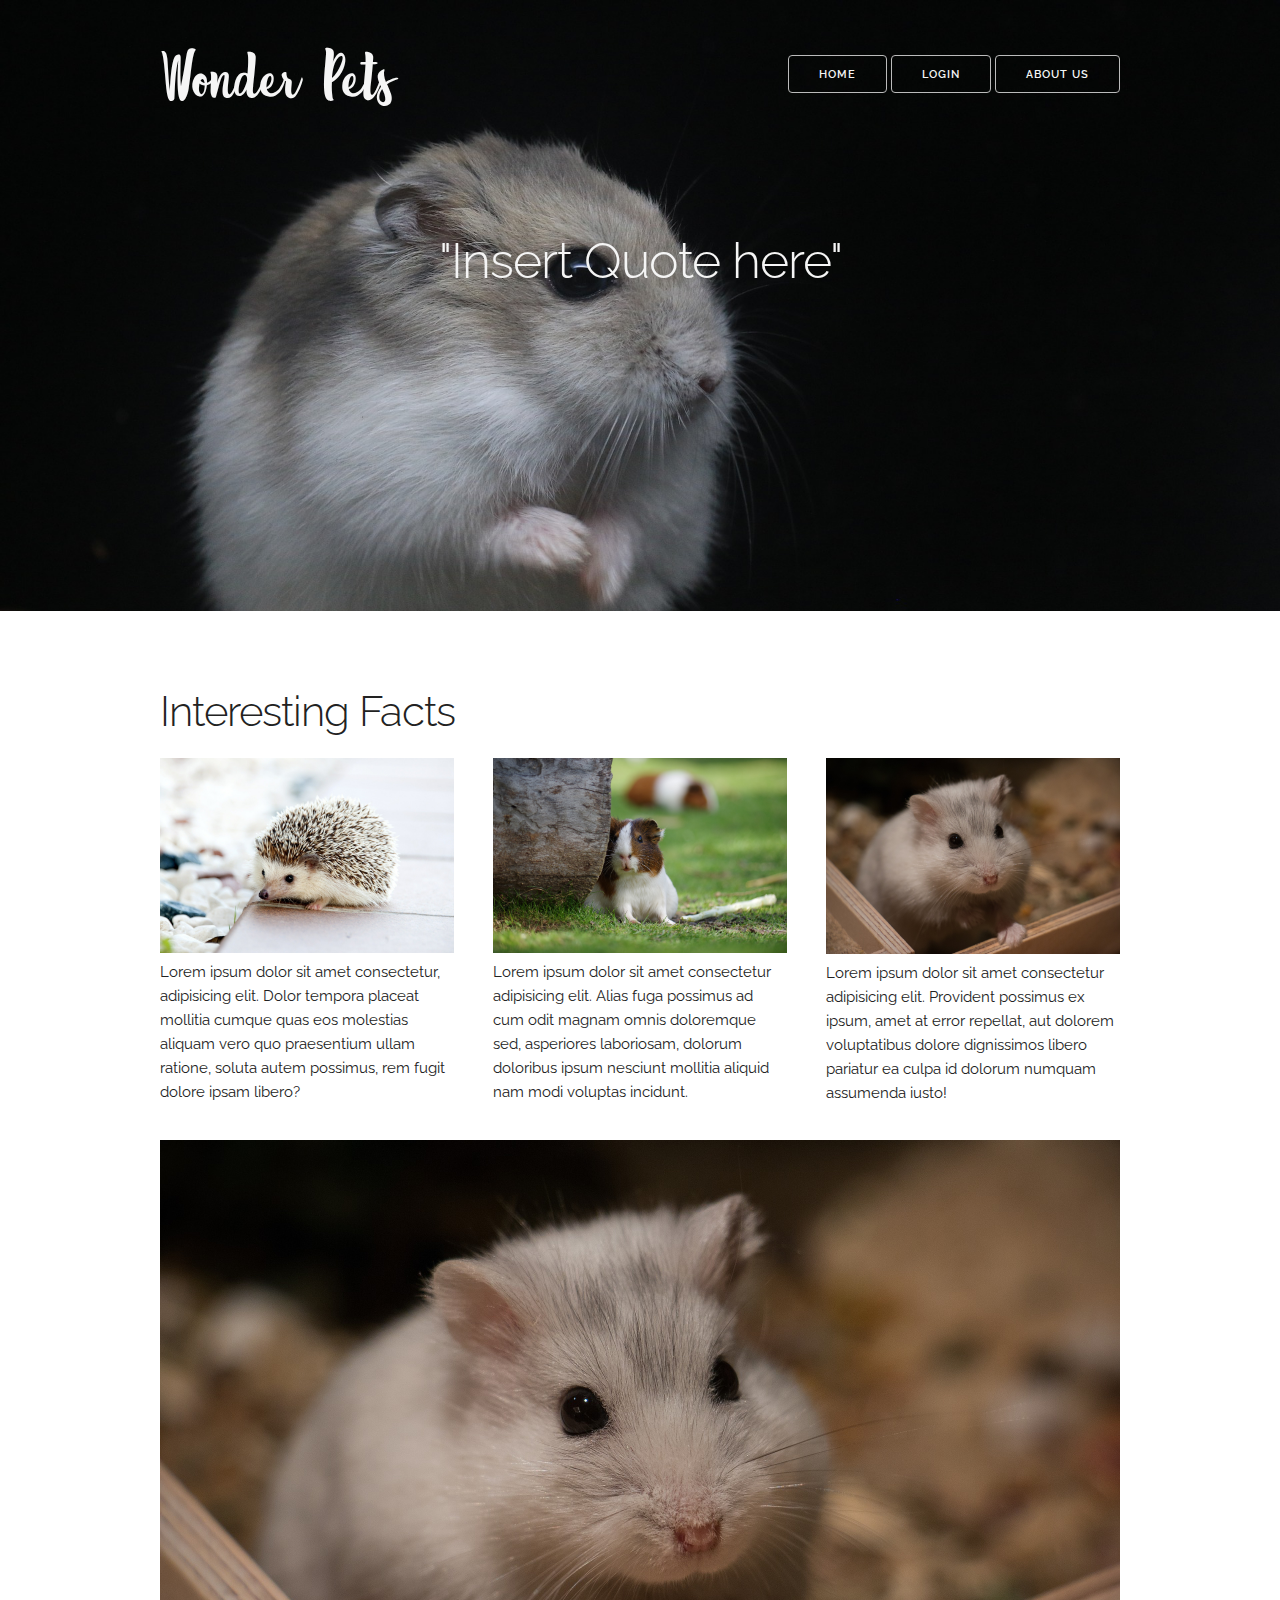
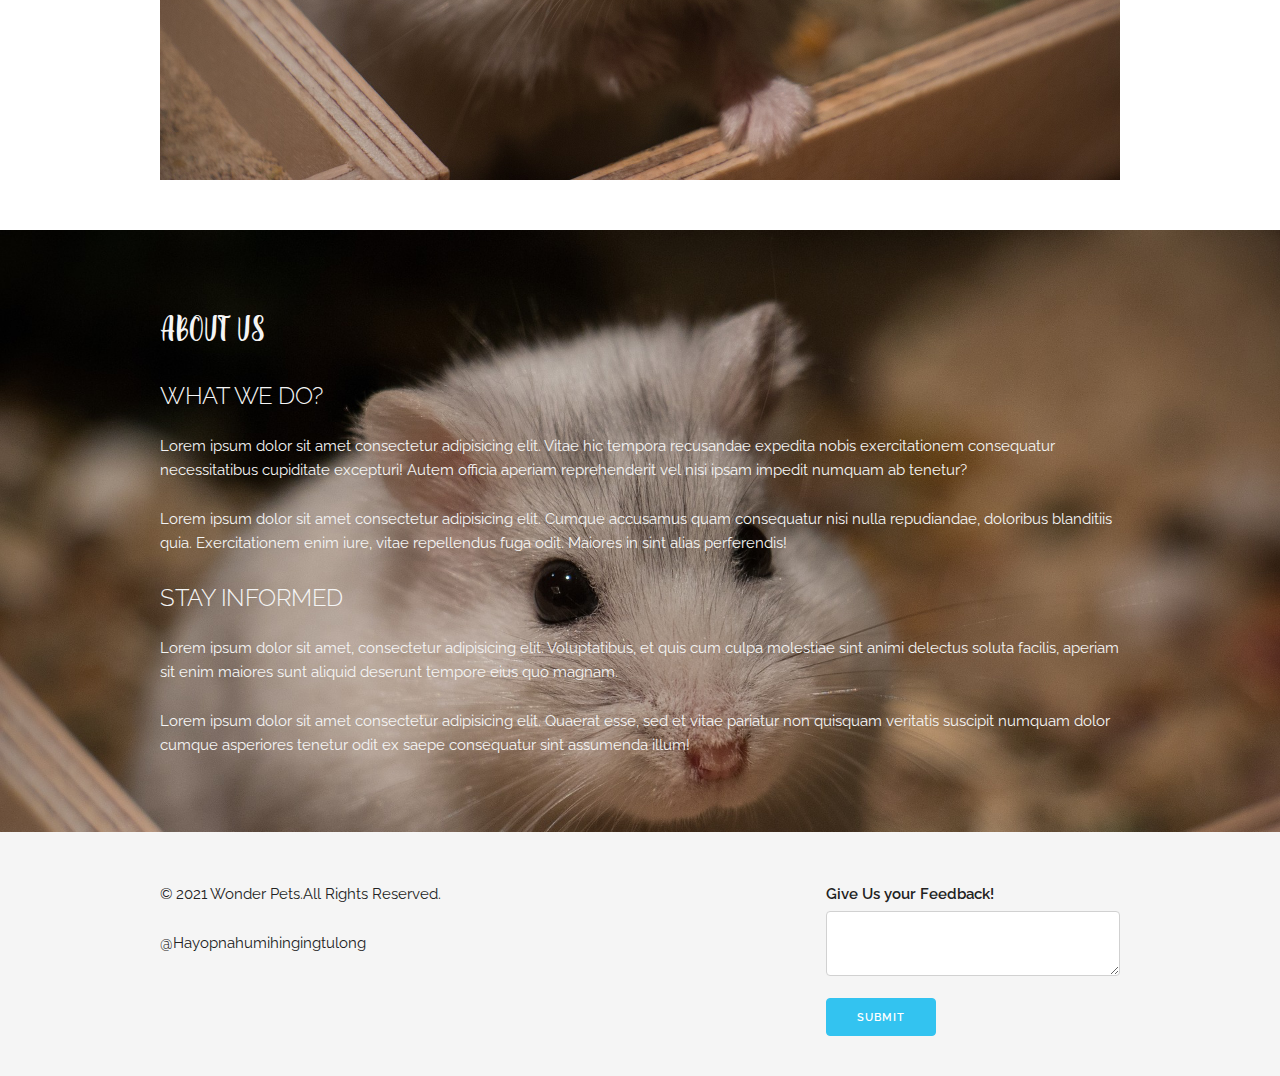
==== index.html @ aa321026 "Add files via upload" ====
<!DOCTYPE html>
<html lang="en">
<head>
    <meta charset="UTF-8">
    <meta name="viewport" content="width=device-width, initial-scale=1.0">
    <title>Wonder Pets</title>
    <link href="https://fonts.googleapis.com/css?family=Raleway:400,300,600" rel="stylesheet" type="text/css">
    <link rel="stylesheet" href="css/normalize.css">
    <link rel="stylesheet" href="css/skeleton.css">
    <link rel="stylesheet" href="css/wonderpets.css">
</head>
<body>

    <div    class="section header">
        <div    class="container">
            <div>
                <div    class="row">
                    <div    class="six columns">
                        <h3 class="logo">
                            Wonder Pets
                        </h1>   
                    </div>
                    <div    class="six columns nav">
                        <a  class="button button-secondary btn1" href="#">Home</a>
                        <a  class="button btn" href="#" onclick="togglePopup()" class="first-button">login</a>
                        <a  class="button btn" href="#aboutusss" >About Us</a>
                        
                    </div>
                </div>
                
                <div    class="row wonderquote">
                    <h1>"Insert Quote here"</h1>
                </div>
            </div>
        </div>
   
        <div    class="container">
            <div    class="row">
                <div class="popup" id="popup-1">
                    <div class="content">
                     <div class="close-btn" onclick="togglePopup()">
                      </div>
                      
                 
                   <div class="input-field"><input  placeholder="Email" type="email" class="validate" ></div>
                   <div class="input-field"><input  placeholder="Password" type="password"  class="validate" ></div>
                   <a href="./profile.html"><button  class="second-button">Sign in</button></a>
                     
                     <p class="p1">Don't have an account? <a href="./user.html">Sign Up</a></p>
                    <div    class="container">
                        <div  class="row mgalogo">
                            <div  class="four columns">
                              <a href=""><img class="u-max-full-width logologin " src="./images/fb3.png" alt=""></a>
                            </div>
                            <div  class="four columns">
                              <a href=""><img class="u-max-full-width logologin" src="./images/google1.png" alt=""></a>
                            </div>
                            <div  class="four columns">
                                <a href=""><img class="u-max-full-width logologin" src="./images/instagram.png" alt=""></a>
                              </div>
                        </div> 
                    </div>
                      
                    </div>
                   </div>
                   
            </div>
         </div>

    </div>
    
    <div    class="container facts">
        <div class="row">
            <h2>Interesting Facts</h2>
        </div>
        <div class="row">
            <div class="four columns">
                <a href="./if1.html"><img class="u-max-full-width" src="./images/hedgehog-468228_1920.jpg" alt=""></a>
                <p>Lorem ipsum dolor sit amet consectetur, adipisicing elit. Dolor tempora placeat mollitia cumque quas eos molestias aliquam vero quo praesentium ullam ratione, soluta autem possimus, rem fugit dolore ipsam libero?</p>
              </div>
              <div class="four columns">
                <a href="./if2.html"><img class="u-max-full-width" src="./images/guinea-pig-2513177_1920.jpg" alt=""></a>
                <p>Lorem ipsum dolor sit amet consectetur adipisicing elit. Alias fuga possimus ad cum odit magnam omnis doloremque sed, asperiores laboriosam, dolorum doloribus ipsum nesciunt mollitia aliquid nam modi voluptas incidunt.</p>
              </div>
              <div class="four columns">
                <a href="./if3.html"><img class="u-max-full-width" src="./images/cute-3160464_1920.jpg" alt=""></a>
                <p>Lorem ipsum dolor sit amet consectetur adipisicing elit. Provident possimus ex ipsum, amet at error repellat, aut dolorem voluptatibus dolore dignissimos libero pariatur ea culpa id dolorum numquam assumenda iusto!</p>
              </div>
              
        </div>
     
    </div>

    <div    class="container">
        <div class="row">
            <div    class="twelve columns">
                <img    class="u-max-full-width slides" src="./images/cute-3160464_1920.jpg" alt="">
                <img    class="u-max-full-width slides" src="./images/guinea-pig-2513177_1920.jpg" alt="">
                <img    class="u-max-full-width slides" src="./images/hamster-3528446_1920.jpg" alt="">
            </div>
        </div>
    </div>

    <div    class="section aboutus" id="aboutusss">
        <div    class="container abtus">
            <div    class="row">
                <h2 class="abt">ABOUT US</h2>
                
            </div>
            <div    class="row">
                <h5>WHAT WE DO?</h5>
                <p>Lorem ipsum dolor sit amet consectetur adipisicing elit. Vitae hic tempora recusandae expedita nobis exercitationem consequatur necessitatibus cupiditate excepturi! Autem officia aperiam reprehenderit vel nisi ipsam impedit numquam ab tenetur?</p>
                <p>Lorem ipsum dolor sit amet consectetur adipisicing elit. Cumque accusamus quam consequatur nisi nulla repudiandae, doloribus blanditiis quia. Exercitationem enim iure, vitae repellendus fuga odit. Maiores in sint alias perferendis!</p>
            </div>
            <div    class="row abtrow">   
                <h5>STAY INFORMED</h5>
                <p>Lorem ipsum dolor sit amet, consectetur adipisicing elit. Voluptatibus, et quis cum culpa molestiae sint animi delectus soluta facilis, aperiam sit enim maiores sunt aliquid deserunt tempore eius quo magnam.</p>
                Lorem ipsum dolor sit amet consectetur adipisicing elit. Quaerat esse, sed et vitae pariatur non quisquam veritatis suscipit numquam dolor cumque asperiores tenetur odit ex saepe consequatur sint assumenda illum!
            </div>
        </div>
    </div>
   
    <div  class="section footfort">
      <div class="container footfort">
        <div class="row">
          <div class="eight columns">
            <p>© 2021 Wonder Pets.All Rights Reserved. </p>
            <p>@Hayopnahumihingingtulong</p>
          </div>
          <div class="four columns">
            <form>
              <label for="exampleMessage">Give Us your Feedback!</label>
              <textarea class="u-full-width" name="" id="" cols="30" rows="10"></textarea>
              <input class="button-primary btn2" type="submit" value="Submit">
            </form>
          </div>
        </div>
      </div>
    </div>
      
  
      <script>
        function togglePopup() {
        document.getElementById("popup-1")
         .classList.toggle("active");
       }
       </script> 

       <script>
        var myIndex = 0;
        carousel();
        
        function carousel() {
          var i;
          var x = document.getElementsByClassName("slides");
          for (i = 0; i < x.length; i++) {
            x[i].style.display = "none";  
          }
          myIndex++;
          if (myIndex > x.length) {myIndex = 1}    
          x[myIndex-1].style.display = "block";  
          setTimeout(carousel, 2000); // Change image every 2 seconds
        }
        </script>     
    
</body>
</html>
---- css/skeleton.css ----
/*
* Skeleton V2.0.4
* Copyright 2014, Dave Gamache
* www.getskeleton.com
* Free to use under the MIT license.
* http://www.opensource.org/licenses/mit-license.php
* 12/29/2014
*/


/* Table of contents
––––––––––––––––––––––––––––––––––––––––––––––––––
- Grid
- Base Styles
- Typography
- Links
- Buttons
- Forms
- Lists
- Code
- Tables
- Spacing
- Utilities
- Clearing
- Media Queries
*/


/* Grid
–––––––––––––––––––––––––––––––––––––––––––––––––– */
.container {
  position: relative;
  width: 100%;
  max-width: 960px;
  margin: 0 auto;
  padding: 0 20px;
  box-sizing: border-box; }
.column,
.columns {
  width: 100%;
  float: left;
  box-sizing: border-box; }

/* For devices larger than 400px */
@media (min-width: 400px) {
  .container {
    width: 85%;
    padding: 0; }
}

/* For devices larger than 550px */
@media (min-width: 550px) {
  .container {
    width: 80%; }
  .column,
  .columns {
    margin-left: 4%; }
  .column:first-child,
  .columns:first-child {
    margin-left: 0; }

  .one.column,
  .one.columns                    { width: 4.66666666667%; }
  .two.columns                    { width: 13.3333333333%; }
  .three.columns                  { width: 22%;            }
  .four.columns                   { width: 30.6666666667%; }
  .five.columns                   { width: 39.3333333333%; }
  .six.columns                    { width: 48%;            }
  .seven.columns                  { width: 56.6666666667%; }
  .eight.columns                  { width: 65.3333333333%; }
  .nine.columns                   { width: 74.0%;          }
  .ten.columns                    { width: 82.6666666667%; }
  .eleven.columns                 { width: 91.3333333333%; }
  .twelve.columns                 { width: 100%; margin-left: 0; }

  .one-third.column               { width: 30.6666666667%; }
  .two-thirds.column              { width: 65.3333333333%; }

  .one-half.column                { width: 48%; }

  /* Offsets */
  .offset-by-one.column,
  .offset-by-one.columns          { margin-left: 8.66666666667%; }
  .offset-by-two.column,
  .offset-by-two.columns          { margin-left: 17.3333333333%; }
  .offset-by-three.column,
  .offset-by-three.columns        { margin-left: 26%;            }
  .offset-by-four.column,
  .offset-by-four.columns         { margin-left: 34.6666666667%; }
  .offset-by-five.column,
  .offset-by-five.columns         { margin-left: 43.3333333333%; }
  .offset-by-six.column,
  .offset-by-six.columns          { margin-left: 52%;            }
  .offset-by-seven.column,
  .offset-by-seven.columns        { margin-left: 60.6666666667%; }
  .offset-by-eight.column,
  .offset-by-eight.columns        { margin-left: 69.3333333333%; }
  .offset-by-nine.column,
  .offset-by-nine.columns         { margin-left: 78.0%;          }
  .offset-by-ten.column,
  .offset-by-ten.columns          { margin-left: 86.6666666667%; }
  .offset-by-eleven.column,
  .offset-by-eleven.columns       { margin-left: 95.3333333333%; }

  .offset-by-one-third.column,
  .offset-by-one-third.columns    { margin-left: 34.6666666667%; }
  .offset-by-two-thirds.column,
  .offset-by-two-thirds.columns   { margin-left: 69.3333333333%; }

  .offset-by-one-half.column,
  .offset-by-one-half.columns     { margin-left: 52%; }

}


/* Base Styles
–––––––––––––––––––––––––––––––––––––––––––––––––– */
/* NOTE
html is set to 62.5% so that all the REM measurements throughout Skeleton
are based on 10px sizing. So basically 1.5rem = 15px :) */
html {
  font-size: 62.5%; }
body {
  font-size: 1.5em; /* currently ems cause chrome bug misinterpreting rems on body element */
  line-height: 1.6;
  font-weight: 400;
  font-family: "Raleway", "HelveticaNeue", "Helvetica Neue", Helvetica, Arial, sans-serif;
  color: #222; }


/* Typography
–––––––––––––––––––––––––––––––––––––––––––––––––– */
h1, h2, h3, h4, h5, h6 {
  margin-top: 0;
  margin-bottom: 2rem;
  font-weight: 300; }
h1 { font-size: 4.0rem; line-height: 1.2;  letter-spacing: -.1rem;}
h2 { font-size: 3.6rem; line-height: 1.25; letter-spacing: -.1rem; }
h3 { font-size: 3.0rem; line-height: 1.3;  letter-spacing: -.1rem; }
h4 { font-size: 2.4rem; line-height: 1.35; letter-spacing: -.08rem; }
h5 { font-size: 1.8rem; line-height: 1.5;  letter-spacing: -.05rem; }
h6 { font-size: 1.5rem; line-height: 1.6;  letter-spacing: 0; }

/* Larger than phablet */
@media (min-width: 550px) {
  h1 { font-size: 5.0rem; }
  h2 { font-size: 4.2rem; }
  h3 { font-size: 3.6rem; }
  h4 { font-size: 3.0rem; }
  h5 { font-size: 2.4rem; }
  h6 { font-size: 1.5rem; }
}

p {
  margin-top: 0; }


/* Links
–––––––––––––––––––––––––––––––––––––––––––––––––– */
a {
  color: #1EAEDB; }
a:hover {
  color: #0FA0CE; }


/* Buttons
–––––––––––––––––––––––––––––––––––––––––––––––––– */
.button,
button,
input[type="submit"],
input[type="reset"],
input[type="button"] {
  display: inline-block;
  height: 38px;
  padding: 0 30px;
  color: #555;
  text-align: center;
  font-size: 11px;
  font-weight: 600;
  line-height: 38px;
  letter-spacing: .1rem;
  text-transform: uppercase;
  text-decoration: none;
  white-space: nowrap;
  background-color: transparent;
  border-radius: 4px;
  border: 1px solid #bbb;
  cursor: pointer;
  box-sizing: border-box; }
.button:hover,
button:hover,
input[type="submit"]:hover,
input[type="reset"]:hover,
input[type="button"]:hover,
.button:focus,
button:focus,
input[type="submit"]:focus,
input[type="reset"]:focus,
input[type="button"]:focus {
  color: #333;
  border-color: #888;
  outline: 0; }
.button.button-primary,
button.button-primary,
input[type="submit"].button-primary,
input[type="reset"].button-primary,
input[type="button"].button-primary {
  color: #FFF;
  background-color: #33C3F0;
  border-color: #33C3F0; }
.button.button-primary:hover,
button.button-primary:hover,
input[type="submit"].button-primary:hover,
input[type="reset"].button-primary:hover,
input[type="button"].button-primary:hover,
.button.button-primary:focus,
button.button-primary:focus,
input[type="submit"].button-primary:focus,
input[type="reset"].button-primary:focus,
input[type="button"].button-primary:focus {
  color: #FFF;
  background-color: #1EAEDB;
  border-color: #1EAEDB; }


/* Forms
–––––––––––––––––––––––––––––––––––––––––––––––––– */
input[type="email"],
input[type="number"],
input[type="search"],
input[type="text"],
input[type="tel"],
input[type="url"],
input[type="password"],
textarea,
select {
  height: 38px;
  padding: 6px 10px; /* The 6px vertically centers text on FF, ignored by Webkit */
  background-color: #fff;
  border: 1px solid #D1D1D1;
  border-radius: 4px;
  box-shadow: none;
  box-sizing: border-box; }
/* Removes awkward default styles on some inputs for iOS */
input[type="email"],
input[type="number"],
input[type="search"],
input[type="text"],
input[type="tel"],
input[type="url"],
input[type="password"],
textarea {
  -webkit-appearance: none;
     -moz-appearance: none;
          appearance: none; }
textarea {
  min-height: 65px;
  padding-top: 6px;
  padding-bottom: 6px; }
input[type="email"]:focus,
input[type="number"]:focus,
input[type="search"]:focus,
input[type="text"]:focus,
input[type="tel"]:focus,
input[type="url"]:focus,
input[type="password"]:focus,
textarea:focus,
select:focus {
  border: 1px solid #33C3F0;
  outline: 0; }
label,
legend {
  display: block;
  margin-bottom: .5rem;
  font-weight: 600; }
fieldset {
  padding: 0;
  border-width: 0; }
input[type="checkbox"],
input[type="radio"] {
  display: inline; }
label > .label-body {
  display: inline-block;
  margin-left: .5rem;
  font-weight: normal; }


/* Lists
–––––––––––––––––––––––––––––––––––––––––––––––––– */
ul {
  list-style: circle inside; }
ol {
  list-style: decimal inside; }
ol, ul {
  padding-left: 0;
  margin-top: 0; }
ul ul,
ul ol,
ol ol,
ol ul {
  margin: 1.5rem 0 1.5rem 3rem;
  font-size: 90%; }
li {
  margin-bottom: 1rem; }


/* Code
–––––––––––––––––––––––––––––––––––––––––––––––––– */
code {
  padding: .2rem .5rem;
  margin: 0 .2rem;
  font-size: 90%;
  white-space: nowrap;
  background: #F1F1F1;
  border: 1px solid #E1E1E1;
  border-radius: 4px; }
pre > code {
  display: block;
  padding: 1rem 1.5rem;
  white-space: pre; }


/* Tables
–––––––––––––––––––––––––––––––––––––––––––––––––– */
th,
td {
  padding: 12px 15px;
  text-align: left;
  border-bottom: 1px solid #E1E1E1; }
th:first-child,
td:first-child {
  padding-left: 0; }
th:last-child,
td:last-child {
  padding-right: 0; }


/* Spacing
–––––––––––––––––––––––––––––––––––––––––––––––––– */
button,
.button {
  margin-bottom: 1rem; }
input,
textarea,
select,
fieldset {
  margin-bottom: 1.5rem; }
pre,
blockquote,
dl,
figure,
table,
p,
ul,
ol,
form {
  margin-bottom: 2.5rem; }


/* Utilities
–––––––––––––––––––––––––––––––––––––––––––––––––– */
.u-full-width {
  width: 100%;
  box-sizing: border-box; }
.u-max-full-width {
  max-width: 100%;
  box-sizing: border-box; }
.u-pull-right {
  float: right; }
.u-pull-left {
  float: left; }


/* Misc
–––––––––––––––––––––––––––––––––––––––––––––––––– */
hr {
  margin-top: 3rem;
  margin-bottom: 3.5rem;
  border-width: 0;
  border-top: 1px solid #E1E1E1; }


/* Clearing
–––––––––––––––––––––––––––––––––––––––––––––––––– */

/* Self Clearing Goodness */
.container:after,
.row:after,
.u-cf {
  content: "";
  display: table;
  clear: both; }


/* Media Queries
–––––––––––––––––––––––––––––––––––––––––––––––––– */
/*
Note: The best way to structure the use of media queries is to create the queries
near the relevant code. For example, if you wanted to change the styles for buttons
on small devices, paste the mobile query code up in the buttons section and style it
there.
*/


/* Larger than mobile */
@media (min-width: 400px) {}

/* Larger than phablet (also point when grid becomes active) */
@media (min-width: 550px) {}

/* Larger than tablet */
@media (min-width: 750px) {}

/* Larger than desktop */
@media (min-width: 1000px) {}

/* Larger than Desktop HD */
@media (min-width: 1200px) {}
---- css/wonderpets.css ----
@font-face{
    font-family: 'fatlove';
    src: url(../fonts/Fat\ Inlove\ -\ Personal\ Use.otf);

}

.body{
    background-color: whitesmoke;
}
.logo{
    color: whitesmoke;
    font-size: 85px;
    font-family: fatlove;
}
.nav{
    padding-top: 30px;
    text-align: right;
    
}
.btn{
    color: whitesmoke;
}
.btn1{
    color: whitesmoke;
}

.header{
    padding: 25px 0px 300px 0px;
    background-color: black;
    
}
.header{
    background-image: url(../images/hamster-3528446_1920.jpg);
    background-size: cover;
}
.wonderquote{
    text-align: center;
    color: whitesmoke;
    padding-top: 75px;
}
.aboutus{
    background-image: url(../images/cute-3160464_1920.jpg);
    background-size: cover;
    color: whitesmoke;  
    
    
     
    
}
.abtus{
    padding-top: 75px;
      
}
.abt{
    font-family: fatlove;
    
   
}
.facts{
    padding-top: 75px;
    padding-bottom: 10px;
  
}
.btn2 :hover{
    color: blue;
}

.bs{
    width: 0;
    height: 0;
    border-bottom: 100px solid ;
    border-right: 100px solid transparent;
}
.bs1{
    width: 0;
    height: 0;
    border-bottom: 100px solid ;
    border-left: 100px solid transparent;
}
.bs2{
    width: 0;
    height: 0;
    border-left: 50px solid transparent;
    border-right: 50px solid transparent;
    border-bottom: 100px solid ;
}
.footfort
{
    padding-top: 25px
}
.abtrow{
    padding-bottom: 75px;
}
.slides{
    display: none;
    padding-bottom:50px;
}

.footfort{
    padding-top: 25px;
    background-color: whitesmoke;
    
}







.popup .content {
    
    position: absolute;
    top: 50%;
    left: 50%;
    transform: translate(-50%,-150%) scale(0);
    width: 300px;
    height: 350px;
    z-index: 2;
    text-align: center;
    padding: 20px;
    border-radius: 20px;
    background: #262626;

    z-index: 1;
   }
   
   .popup .close-btn {
    position: absolute;
    right: 20px;
    top: 20px;
    width: 30px;
    height: 30px;
    color: white;
    font-size: 30px;
    border-radius: 50%;
    padding: 2px 5px 7px 5px;
    background: #292929;

    }
   
   .popup.active .content {
   transition: all 300ms ease-in-out;
   transform: translate(-50%,-50%) scale(1);
   }
   
  
   
   .input-field .validate {
   padding: 20px;
   font-size: 16px;
   border-radius: 10px;
   border: none;
   margin-bottom: 15px;
   color: #bfc0c0;
   background: #262626;
  
   outline: none;
   }
   
   .first-button {
   color: white;
   font-size: 18px;
   font-weight: 500;
   padding: 30px 50px;
   border-radius: 40px;
   border: none;
   position: absolute;
   top: 50%;
   left: 20%;
   transform: translate(-50%, -50%);
   background: #262626;

   transition: box-shadow .35s ease !important;
   outline: none;
   }
   
   .first-button:active {  
   background: linear-gradient(145deg, #222222, #292929);
  
   border: none;
   }
   
   .second-button {
   color: white;
   font-size: 18px;
   font-weight: 500;
   margin-top: 20px;
   padding: 20px 30px;
   border-radius: 40px;
   border: none;
   background: #262626;
  
   transition: box-shadow .35s ease !important;
   outline: none;
   }
   
   .second-button:active{
   background: linear-gradient(145deg,#222222, #292929);
  
   border: none;
   outline: none;
   }
   .p1{
   color: #bfc0c0;
   padding: 20px;
   }
/* Larger than mobile */
/* applies to all widths 400px and greater */
@media (min-width: 400px) {
 
}

/* Larger than phablet */
/* applies to all widths 550px and greater */
@media (min-width: 550px) {

}

/* Larger than tablet */

/* applies to all widths 750px and greater */
@media (min-width: 750px) {
  
}

/* Larger than desktop */
/* applies to all widths 100px and greater */
@media (min-width: 1000px) {
  
}

/* Larger than Desktop HD */
/* applies to 1200px and greater */
@media (min-width: 1200px) {

}
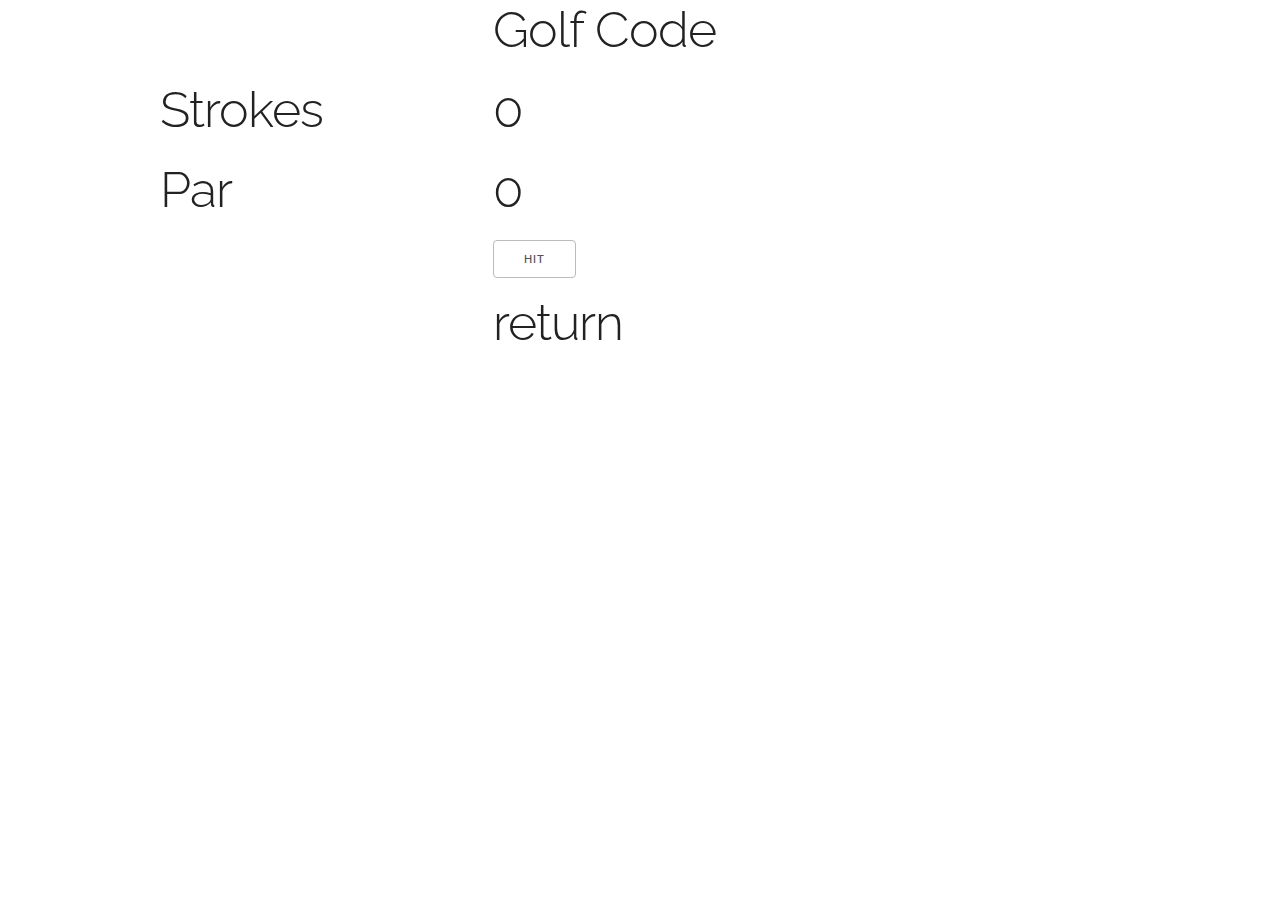
==== commit 610ef6f4: "Add files via upload" ====
--- a/index.html
+++ b/index.html
@@ -2,166 +2,82 @@
 <html lang="en">
 <head>
     <meta charset="UTF-8">
+    <meta http-equiv="X-UA-Compatible" content="IE=edge">
     <meta name="viewport" content="width=device-width, initial-scale=1.0">
-    <title>Wonder Pets</title>
     <link href="https://fonts.googleapis.com/css?family=Raleway:400,300,600" rel="stylesheet" type="text/css">
-    <link rel="stylesheet" href="css/normalize.css">
-    <link rel="stylesheet" href="css/skeleton.css">
-    <link rel="stylesheet" href="css/wonderpets.css">
+    <title>Golf Code</title>
+    <link rel="stylesheet" href="./css/normalize.css">
+    <link rel="stylesheet" href="./css/skeleton.css">
+    
+  
+    
 </head>
 <body>
-
-    <div    class="section header">
-        <div    class="container">
-            <div>
-                <div    class="row">
-                    <div    class="six columns">
-                        <h3 class="logo">
-                            Wonder Pets
-                        </h1>   
-                    </div>
-                    <div    class="six columns nav">
-                        <a  class="button button-secondary btn1" href="#">Home</a>
-                        <a  class="button btn" href="#" onclick="togglePopup()" class="first-button">login</a>
-                        <a  class="button btn" href="#aboutusss" >About Us</a>
-                        
-                    </div>
+    <div class="section header"></div>
+        <div class="container">
+            <div class="row">
+                <div class="four columns">
+                    <h1></h1>
                 </div>
-                
-                <div    class="row wonderquote">
-                    <h1>"Insert Quote here"</h1>
+                <div class="four columns ">
+                    <h1>Golf Code</h1>
                 </div>
+                <div class="four columns">
+                    <h1></h1>
+                </div>
+               
             </div>
-        </div>
-   
-        <div    class="container">
-            <div    class="row">
-                <div class="popup" id="popup-1">
-                    <div class="content">
-                     <div class="close-btn" onclick="togglePopup()">
-                      </div>
-                      
-                 
-                   <div class="input-field"><input  placeholder="Email" type="email" class="validate" ></div>
-                   <div class="input-field"><input  placeholder="Password" type="password"  class="validate" ></div>
-                   <a href="./profile.html"><button  class="second-button">Sign in</button></a>
-                     
-                     <p class="p1">Don't have an account? <a href="./user.html">Sign Up</a></p>
-                    <div    class="container">
-                        <div  class="row mgalogo">
-                            <div  class="four columns">
-                              <a href=""><img class="u-max-full-width logologin " src="./images/fb3.png" alt=""></a>
-                            </div>
-                            <div  class="four columns">
-                              <a href=""><img class="u-max-full-width logologin" src="./images/google1.png" alt=""></a>
-                            </div>
-                            <div  class="four columns">
-                                <a href=""><img class="u-max-full-width logologin" src="./images/instagram.png" alt=""></a>
-                              </div>
-                        </div> 
-                    </div>
-                      
-                    </div>
-                   </div>
-                   
+            <div class="row">
+                <div class="four columns">
+                    <h1>Strokes</h1>
+                </div>
+                <div class="four columns a">
+                    <h1 id="gStrokes">0</h1>
+                </div>
+                <div class="four columns">
+                    <h1></h1>
+                </div>
+               
             </div>
-         </div>
-
-    </div>
-    
-    <div    class="container facts">
-        <div class="row">
-            <h2>Interesting Facts</h2>
-        </div>
-        <div class="row">
-            <div class="four columns">
-                <a href="./if1.html"><img class="u-max-full-width" src="./images/hedgehog-468228_1920.jpg" alt=""></a>
-                <p>Lorem ipsum dolor sit amet consectetur, adipisicing elit. Dolor tempora placeat mollitia cumque quas eos molestias aliquam vero quo praesentium ullam ratione, soluta autem possimus, rem fugit dolore ipsam libero?</p>
-              </div>
-              <div class="four columns">
-                <a href="./if2.html"><img class="u-max-full-width" src="./images/guinea-pig-2513177_1920.jpg" alt=""></a>
-                <p>Lorem ipsum dolor sit amet consectetur adipisicing elit. Alias fuga possimus ad cum odit magnam omnis doloremque sed, asperiores laboriosam, dolorum doloribus ipsum nesciunt mollitia aliquid nam modi voluptas incidunt.</p>
-              </div>
-              <div class="four columns">
-                <a href="./if3.html"><img class="u-max-full-width" src="./images/cute-3160464_1920.jpg" alt=""></a>
-                <p>Lorem ipsum dolor sit amet consectetur adipisicing elit. Provident possimus ex ipsum, amet at error repellat, aut dolorem voluptatibus dolore dignissimos libero pariatur ea culpa id dolorum numquam assumenda iusto!</p>
-              </div>
-              
-        </div>
-     
-    </div>
-
-    <div    class="container">
-        <div class="row">
-            <div    class="twelve columns">
-                <img    class="u-max-full-width slides" src="./images/cute-3160464_1920.jpg" alt="">
-                <img    class="u-max-full-width slides" src="./images/guinea-pig-2513177_1920.jpg" alt="">
-                <img    class="u-max-full-width slides" src="./images/hamster-3528446_1920.jpg" alt="">
+            <div class="row">
+                <div class="four columns">
+                    <h1>Par</h1>
+                </div>
+                <div class="four columns a">
+                    <h1 id="gPar"> 0</h1>
+                </div>
+                <div class="four columns">
+                    <h1></h1>
+                </div>
+               
+            </div>
+            <div class="row">
+                <div class="four columns">
+                    <h1></h1>
+                </div>
+                <div class="four columns ">
+                    <input type="button" class="btn" id="hit" value="HIT">
+                </div>
+                <div class="four columns">
+                    <h1></h1>
+                </div>
+               
+            </div>
+            <div class="row">
+                <div class="four columns">
+                    <h1></h1>
+                </div>
+                <div class="four columns ">
+                    <h1 id="return">return</h1>
+                </div>
+                <div class="four columns">
+                    <h1></h1>
+                </div>
+               
             </div>
         </div>
     </div>
-
-    <div    class="section aboutus" id="aboutusss">
-        <div    class="container abtus">
-            <div    class="row">
-                <h2 class="abt">ABOUT US</h2>
-                
-            </div>
-            <div    class="row">
-                <h5>WHAT WE DO?</h5>
-                <p>Lorem ipsum dolor sit amet consectetur adipisicing elit. Vitae hic tempora recusandae expedita nobis exercitationem consequatur necessitatibus cupiditate excepturi! Autem officia aperiam reprehenderit vel nisi ipsam impedit numquam ab tenetur?</p>
-                <p>Lorem ipsum dolor sit amet consectetur adipisicing elit. Cumque accusamus quam consequatur nisi nulla repudiandae, doloribus blanditiis quia. Exercitationem enim iure, vitae repellendus fuga odit. Maiores in sint alias perferendis!</p>
-            </div>
-            <div    class="row abtrow">   
-                <h5>STAY INFORMED</h5>
-                <p>Lorem ipsum dolor sit amet, consectetur adipisicing elit. Voluptatibus, et quis cum culpa molestiae sint animi delectus soluta facilis, aperiam sit enim maiores sunt aliquid deserunt tempore eius quo magnam.</p>
-                Lorem ipsum dolor sit amet consectetur adipisicing elit. Quaerat esse, sed et vitae pariatur non quisquam veritatis suscipit numquam dolor cumque asperiores tenetur odit ex saepe consequatur sint assumenda illum!
-            </div>
-        </div>
-    </div>
-   
-    <div  class="section footfort">
-      <div class="container footfort">
-        <div class="row">
-          <div class="eight columns">
-            <p>© 2021 Wonder Pets.All Rights Reserved. </p>
-            <p>@Hayopnahumihingingtulong</p>
-          </div>
-          <div class="four columns">
-            <form>
-              <label for="exampleMessage">Give Us your Feedback!</label>
-              <textarea class="u-full-width" name="" id="" cols="30" rows="10"></textarea>
-              <input class="button-primary btn2" type="submit" value="Submit">
-            </form>
-          </div>
-        </div>
-      </div>
-    </div>
-      
-  
-      <script>
-        function togglePopup() {
-        document.getElementById("popup-1")
-         .classList.toggle("active");
-       }
-       </script> 
-
-       <script>
-        var myIndex = 0;
-        carousel();
-        
-        function carousel() {
-          var i;
-          var x = document.getElementsByClassName("slides");
-          for (i = 0; i < x.length; i++) {
-            x[i].style.display = "none";  
-          }
-          myIndex++;
-          if (myIndex > x.length) {myIndex = 1}    
-          x[myIndex-1].style.display = "block";  
-          setTimeout(carousel, 2000); // Change image every 2 seconds
-        }
-        </script>     
     
+    <script src="./js/golfCode.js"></script>
 </body>
 </html>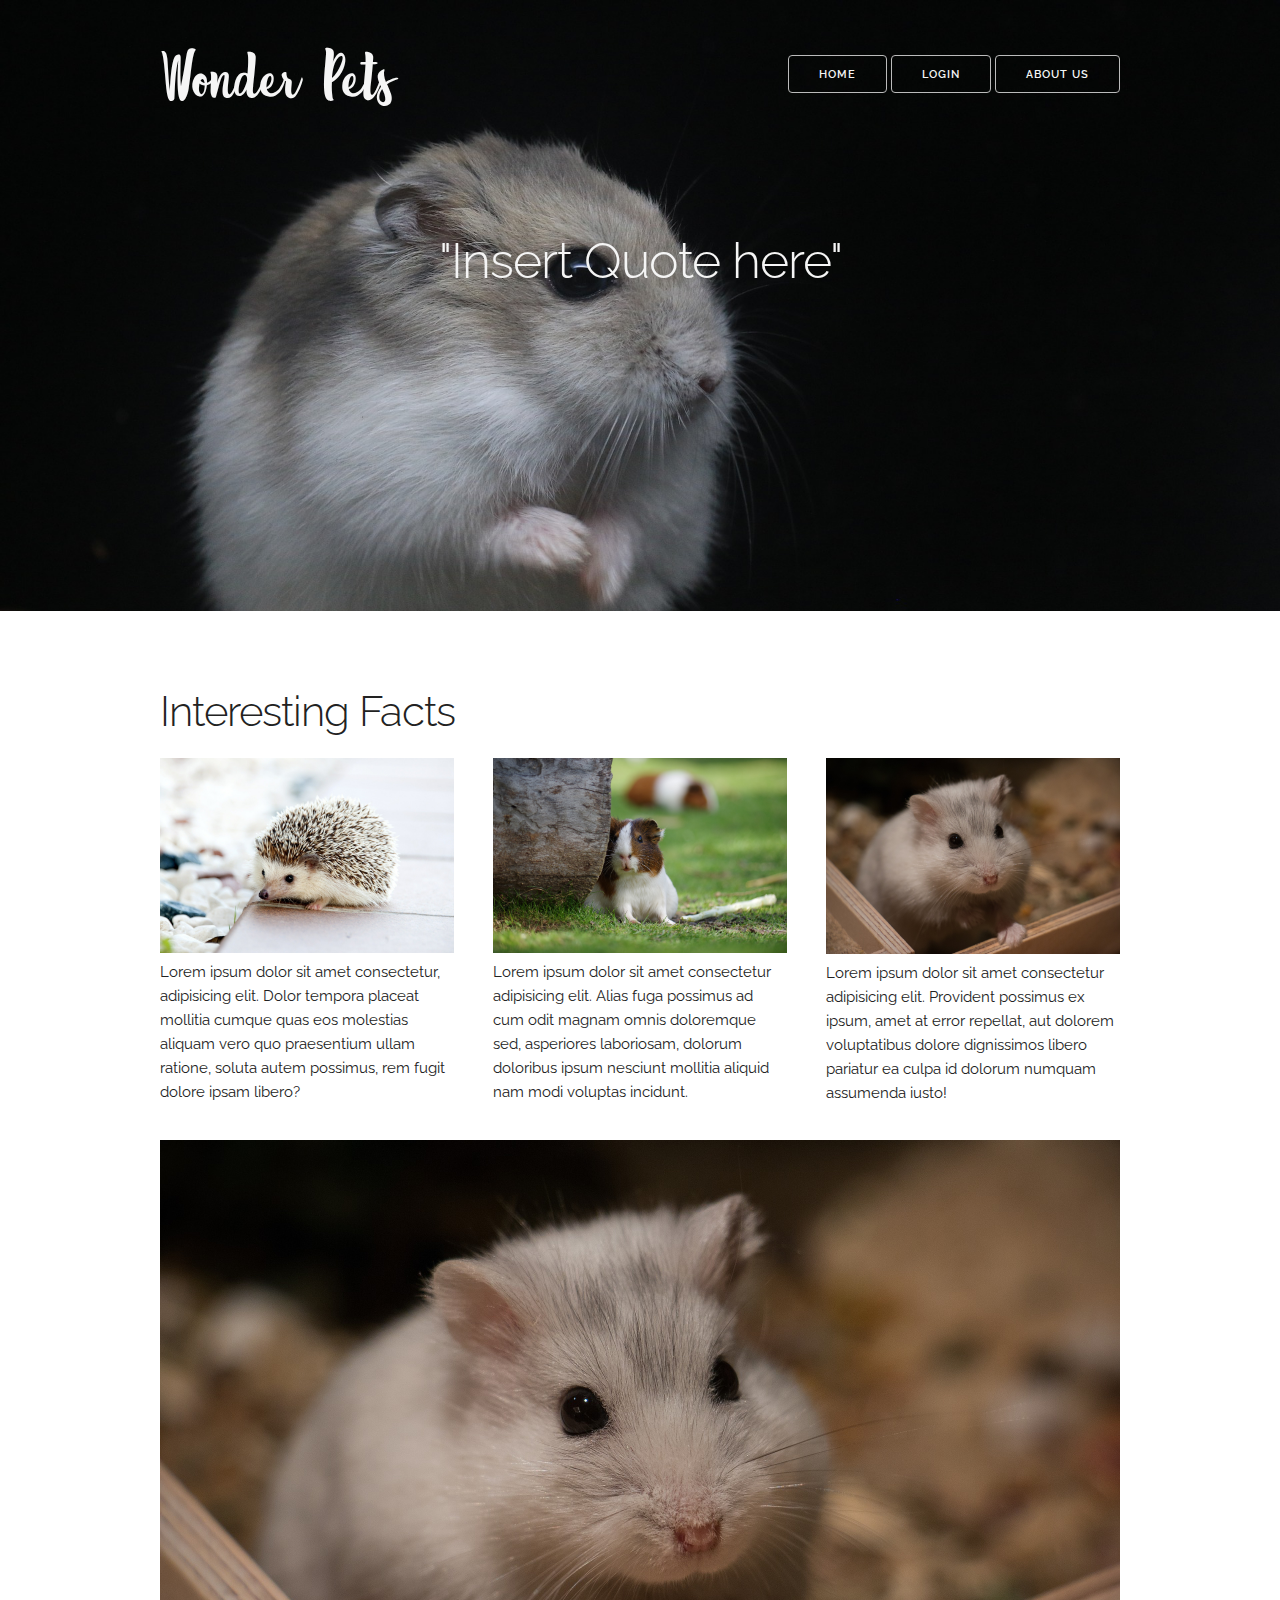
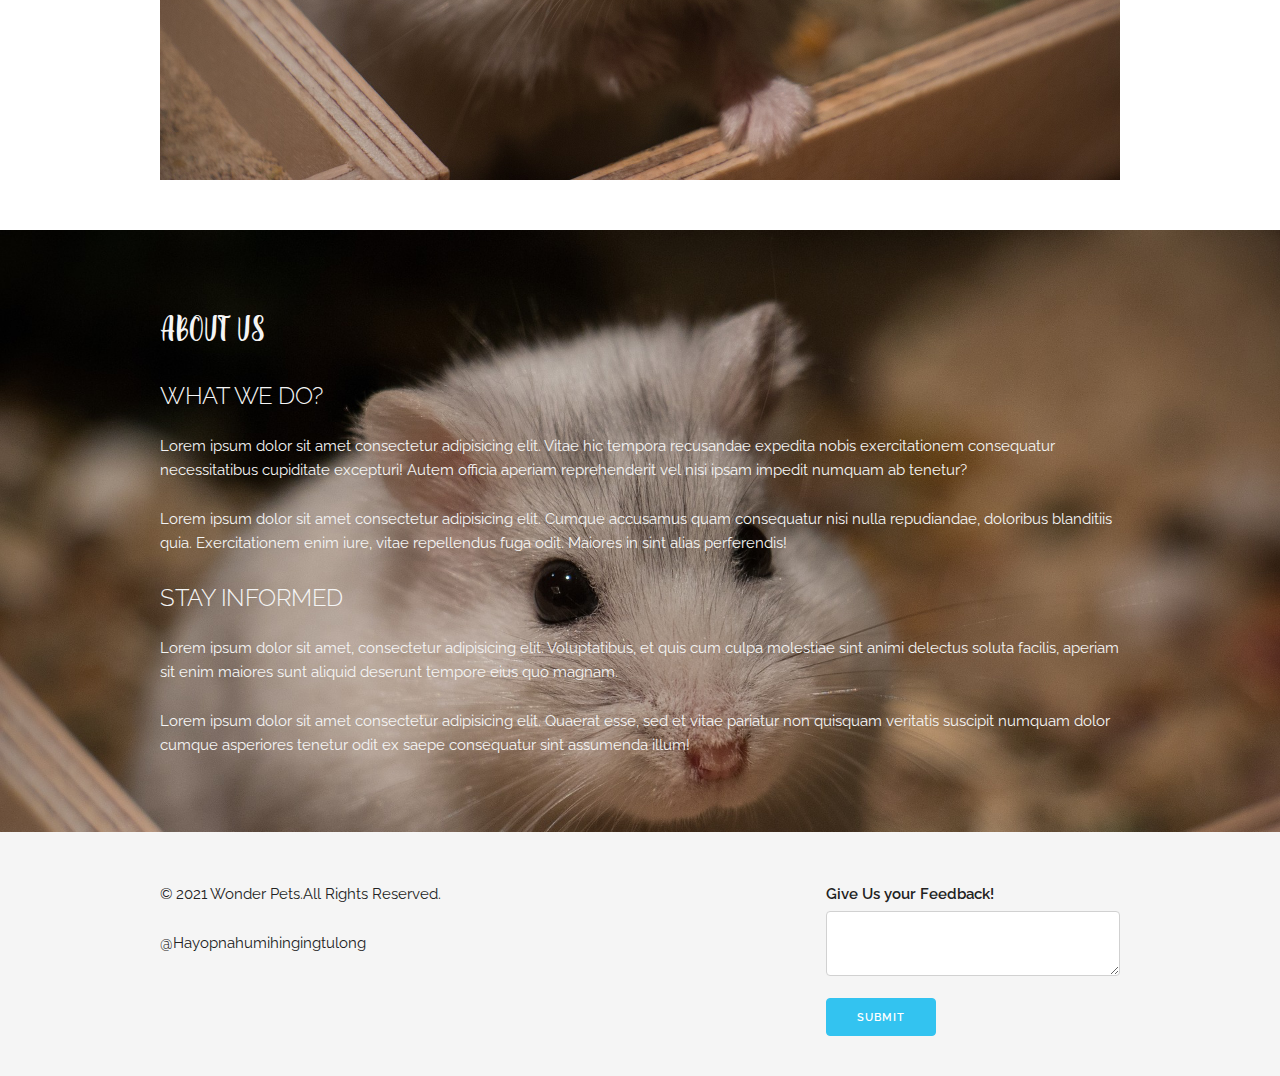
==== commit b30a9c6f: "Add files via upload" ====
--- a/index.html
+++ b/index.html
@@ -2,82 +2,166 @@
 <html lang="en">
 <head>
     <meta charset="UTF-8">
-    <meta http-equiv="X-UA-Compatible" content="IE=edge">
     <meta name="viewport" content="width=device-width, initial-scale=1.0">
+    <title>Wonder Pets</title>
     <link href="https://fonts.googleapis.com/css?family=Raleway:400,300,600" rel="stylesheet" type="text/css">
-    <title>Golf Code</title>
-    <link rel="stylesheet" href="./css/normalize.css">
-    <link rel="stylesheet" href="./css/skeleton.css">
-    
-  
-    
+    <link rel="stylesheet" href="css/normalize.css">
+    <link rel="stylesheet" href="css/skeleton.css">
+    <link rel="stylesheet" href="css/wonderpets.css">
 </head>
 <body>
-    <div class="section header"></div>
-        <div class="container">
-            <div class="row">
-                <div class="four columns">
-                    <h1></h1>
+
+    <div    class="section header">
+        <div    class="container">
+            <div>
+                <div    class="row">
+                    <div    class="six columns">
+                        <h3 class="logo">
+                            Wonder Pets
+                        </h1>   
+                    </div>
+                    <div    class="six columns nav">
+                        <a  class="button button-secondary btn1" href="#">Home</a>
+                        <a  class="button btn" href="#" onclick="togglePopup()" class="first-button">login</a>
+                        <a  class="button btn" href="#aboutusss" >About Us</a>
+                        
+                    </div>
                 </div>
-                <div class="four columns ">
-                    <h1>Golf Code</h1>
+                
+                <div    class="row wonderquote">
+                    <h1>"Insert Quote here"</h1>
                 </div>
-                <div class="four columns">
-                    <h1></h1>
-                </div>
-               
             </div>
-            <div class="row">
-                <div class="four columns">
-                    <h1>Strokes</h1>
-                </div>
-                <div class="four columns a">
-                    <h1 id="gStrokes">0</h1>
-                </div>
-                <div class="four columns">
-                    <h1></h1>
-                </div>
-               
+        </div>
+   
+        <div    class="container">
+            <div    class="row">
+                <div class="popup" id="popup-1">
+                    <div class="content">
+                     <div class="close-btn" onclick="togglePopup()">
+                      </div>
+                      
+                 
+                   <div class="input-field"><input  placeholder="Email" type="email" class="validate" ></div>
+                   <div class="input-field"><input  placeholder="Password" type="password"  class="validate" ></div>
+                   <a href="./profile.html"><button  class="second-button">Sign in</button></a>
+                     
+                     <p class="p1">Don't have an account? <a href="./user.html">Sign Up</a></p>
+                    <div    class="container">
+                        <div  class="row mgalogo">
+                            <div  class="four columns">
+                              <a href=""><img class="u-max-full-width logologin " src="./images/fb3.png" alt=""></a>
+                            </div>
+                            <div  class="four columns">
+                              <a href=""><img class="u-max-full-width logologin" src="./images/google1.png" alt=""></a>
+                            </div>
+                            <div  class="four columns">
+                                <a href=""><img class="u-max-full-width logologin" src="./images/instagram.png" alt=""></a>
+                              </div>
+                        </div> 
+                    </div>
+                      
+                    </div>
+                   </div>
+                   
             </div>
-            <div class="row">
-                <div class="four columns">
-                    <h1>Par</h1>
-                </div>
-                <div class="four columns a">
-                    <h1 id="gPar"> 0</h1>
-                </div>
-                <div class="four columns">
-                    <h1></h1>
-                </div>
-               
-            </div>
-            <div class="row">
-                <div class="four columns">
-                    <h1></h1>
-                </div>
-                <div class="four columns ">
-                    <input type="button" class="btn" id="hit" value="HIT">
-                </div>
-                <div class="four columns">
-                    <h1></h1>
-                </div>
-               
-            </div>
-            <div class="row">
-                <div class="four columns">
-                    <h1></h1>
-                </div>
-                <div class="four columns ">
-                    <h1 id="return">return</h1>
-                </div>
-                <div class="four columns">
-                    <h1></h1>
-                </div>
-               
+         </div>
+
+    </div>
+    
+    <div    class="container facts">
+        <div class="row">
+            <h2>Interesting Facts</h2>
+        </div>
+        <div class="row">
+            <div class="four columns">
+                <a href="./if1.html"><img class="u-max-full-width" src="./images/hedgehog-468228_1920.jpg" alt=""></a>
+                <p>Lorem ipsum dolor sit amet consectetur, adipisicing elit. Dolor tempora placeat mollitia cumque quas eos molestias aliquam vero quo praesentium ullam ratione, soluta autem possimus, rem fugit dolore ipsam libero?</p>
+              </div>
+              <div class="four columns">
+                <a href="./if2.html"><img class="u-max-full-width" src="./images/guinea-pig-2513177_1920.jpg" alt=""></a>
+                <p>Lorem ipsum dolor sit amet consectetur adipisicing elit. Alias fuga possimus ad cum odit magnam omnis doloremque sed, asperiores laboriosam, dolorum doloribus ipsum nesciunt mollitia aliquid nam modi voluptas incidunt.</p>
+              </div>
+              <div class="four columns">
+                <a href="./if3.html"><img class="u-max-full-width" src="./images/cute-3160464_1920.jpg" alt=""></a>
+                <p>Lorem ipsum dolor sit amet consectetur adipisicing elit. Provident possimus ex ipsum, amet at error repellat, aut dolorem voluptatibus dolore dignissimos libero pariatur ea culpa id dolorum numquam assumenda iusto!</p>
+              </div>
+              
+        </div>
+     
+    </div>
+
+    <div    class="container">
+        <div class="row">
+            <div    class="twelve columns">
+                <img    class="u-max-full-width slides" src="./images/cute-3160464_1920.jpg" alt="">
+                <img    class="u-max-full-width slides" src="./images/guinea-pig-2513177_1920.jpg" alt="">
+                <img    class="u-max-full-width slides" src="./images/hamster-3528446_1920.jpg" alt="">
             </div>
         </div>
     </div>
+
+    <div    class="section aboutus" id="aboutusss">
+        <div    class="container abtus">
+            <div    class="row">
+                <h2 class="abt">ABOUT US</h2>
+                
+            </div>
+            <div    class="row">
+                <h5>WHAT WE DO?</h5>
+                <p>Lorem ipsum dolor sit amet consectetur adipisicing elit. Vitae hic tempora recusandae expedita nobis exercitationem consequatur necessitatibus cupiditate excepturi! Autem officia aperiam reprehenderit vel nisi ipsam impedit numquam ab tenetur?</p>
+                <p>Lorem ipsum dolor sit amet consectetur adipisicing elit. Cumque accusamus quam consequatur nisi nulla repudiandae, doloribus blanditiis quia. Exercitationem enim iure, vitae repellendus fuga odit. Maiores in sint alias perferendis!</p>
+            </div>
+            <div    class="row abtrow">   
+                <h5>STAY INFORMED</h5>
+                <p>Lorem ipsum dolor sit amet, consectetur adipisicing elit. Voluptatibus, et quis cum culpa molestiae sint animi delectus soluta facilis, aperiam sit enim maiores sunt aliquid deserunt tempore eius quo magnam.</p>
+                Lorem ipsum dolor sit amet consectetur adipisicing elit. Quaerat esse, sed et vitae pariatur non quisquam veritatis suscipit numquam dolor cumque asperiores tenetur odit ex saepe consequatur sint assumenda illum!
+            </div>
+        </div>
+    </div>
+   
+    <div  class="section footfort">
+      <div class="container footfort">
+        <div class="row">
+          <div class="eight columns">
+            <p>© 2021 Wonder Pets.All Rights Reserved. </p>
+            <p>@Hayopnahumihingingtulong</p>
+          </div>
+          <div class="four columns">
+            <form>
+              <label for="exampleMessage">Give Us your Feedback!</label>
+              <textarea class="u-full-width" name="" id="" cols="30" rows="10"></textarea>
+              <input class="button-primary btn2" type="submit" value="Submit">
+            </form>
+          </div>
+        </div>
+      </div>
+    </div>
+      
+  
+      <script>
+        function togglePopup() {
+        document.getElementById("popup-1")
+         .classList.toggle("active");
+       }
+       </script> 
+
+       <script>
+        var myIndex = 0;
+        carousel();
+        
+        function carousel() {
+          var i;
+          var x = document.getElementsByClassName("slides");
+          for (i = 0; i < x.length; i++) {
+            x[i].style.display = "none";  
+          }
+          myIndex++;
+          if (myIndex > x.length) {myIndex = 1}    
+          x[myIndex-1].style.display = "block";  
+          setTimeout(carousel, 2000); // Change image every 2 seconds
+        }
+        </script>     
     
-    <script src="./js/golfCode.js"></script>
 </body>
 </html>--- a/css/wonderpets.css
+++ b/css/wonderpets.css
@@ -0,0 +1,238 @@
+
+@font-face{
+    font-family: 'fatlove';
+    src: url(../fonts/Fat\ Inlove\ -\ Personal\ Use.otf);
+
+}
+
+.body{
+    background-color: whitesmoke;
+}
+.logo{
+    color: whitesmoke;
+    font-size: 85px;
+    font-family: fatlove;
+}
+.nav{
+    padding-top: 30px;
+    text-align: right;
+    
+}
+.btn{
+    color: whitesmoke;
+}
+.btn1{
+    color: whitesmoke;
+}
+
+.header{
+    padding: 25px 0px 300px 0px;
+    background-color: black;
+    
+}
+.header{
+    background-image: url(../images/hamster-3528446_1920.jpg);
+    background-size: cover;
+}
+.wonderquote{
+    text-align: center;
+    color: whitesmoke;
+    padding-top: 75px;
+}
+.aboutus{
+    background-image: url(../images/cute-3160464_1920.jpg);
+    background-size: cover;
+    color: whitesmoke;  
+    
+    
+     
+    
+}
+.abtus{
+    padding-top: 75px;
+      
+}
+.abt{
+    font-family: fatlove;
+    
+   
+}
+.facts{
+    padding-top: 75px;
+    padding-bottom: 10px;
+  
+}
+.btn2 :hover{
+    color: blue;
+}
+
+.bs{
+    width: 0;
+    height: 0;
+    border-bottom: 100px solid ;
+    border-right: 100px solid transparent;
+}
+.bs1{
+    width: 0;
+    height: 0;
+    border-bottom: 100px solid ;
+    border-left: 100px solid transparent;
+}
+.bs2{
+    width: 0;
+    height: 0;
+    border-left: 50px solid transparent;
+    border-right: 50px solid transparent;
+    border-bottom: 100px solid ;
+}
+.footfort
+{
+    padding-top: 25px
+}
+.abtrow{
+    padding-bottom: 75px;
+}
+.slides{
+    display: none;
+    padding-bottom:50px;
+}
+
+.footfort{
+    padding-top: 25px;
+    background-color: whitesmoke;
+    
+}
+
+
+
+
+
+
+
+.popup .content {
+    
+    position: absolute;
+    top: 50%;
+    left: 50%;
+    transform: translate(-50%,-150%) scale(0);
+    width: 300px;
+    height: 350px;
+    z-index: 2;
+    text-align: center;
+    padding: 20px;
+    border-radius: 20px;
+    background: #262626;
+
+    z-index: 1;
+   }
+   
+   .popup .close-btn {
+    position: absolute;
+    right: 20px;
+    top: 20px;
+    width: 30px;
+    height: 30px;
+    color: white;
+    font-size: 30px;
+    border-radius: 50%;
+    padding: 2px 5px 7px 5px;
+    background: #292929;
+
+    }
+   
+   .popup.active .content {
+   transition: all 300ms ease-in-out;
+   transform: translate(-50%,-50%) scale(1);
+   }
+   
+  
+   
+   .input-field .validate {
+   padding: 20px;
+   font-size: 16px;
+   border-radius: 10px;
+   border: none;
+   margin-bottom: 15px;
+   color: #bfc0c0;
+   background: #262626;
+  
+   outline: none;
+   }
+   
+   .first-button {
+   color: white;
+   font-size: 18px;
+   font-weight: 500;
+   padding: 30px 50px;
+   border-radius: 40px;
+   border: none;
+   position: absolute;
+   top: 50%;
+   left: 20%;
+   transform: translate(-50%, -50%);
+   background: #262626;
+
+   transition: box-shadow .35s ease !important;
+   outline: none;
+   }
+   
+   .first-button:active {  
+   background: linear-gradient(145deg, #222222, #292929);
+  
+   border: none;
+   }
+   
+   .second-button {
+   color: white;
+   font-size: 18px;
+   font-weight: 500;
+   margin-top: 20px;
+   padding: 20px 30px;
+   border-radius: 40px;
+   border: none;
+   background: #262626;
+  
+   transition: box-shadow .35s ease !important;
+   outline: none;
+   }
+   
+   .second-button:active{
+   background: linear-gradient(145deg,#222222, #292929);
+  
+   border: none;
+   outline: none;
+   }
+   .p1{
+   color: #bfc0c0;
+   padding: 20px;
+   }
+/* Larger than mobile */
+/* applies to all widths 400px and greater */
+@media (min-width: 400px) {
+ 
+}
+
+/* Larger than phablet */
+/* applies to all widths 550px and greater */
+@media (min-width: 550px) {
+
+}
+
+/* Larger than tablet */
+
+/* applies to all widths 750px and greater */
+@media (min-width: 750px) {
+  
+}
+
+/* Larger than desktop */
+/* applies to all widths 100px and greater */
+@media (min-width: 1000px) {
+  
+}
+
+/* Larger than Desktop HD */
+/* applies to 1200px and greater */
+@media (min-width: 1200px) {
+
+}